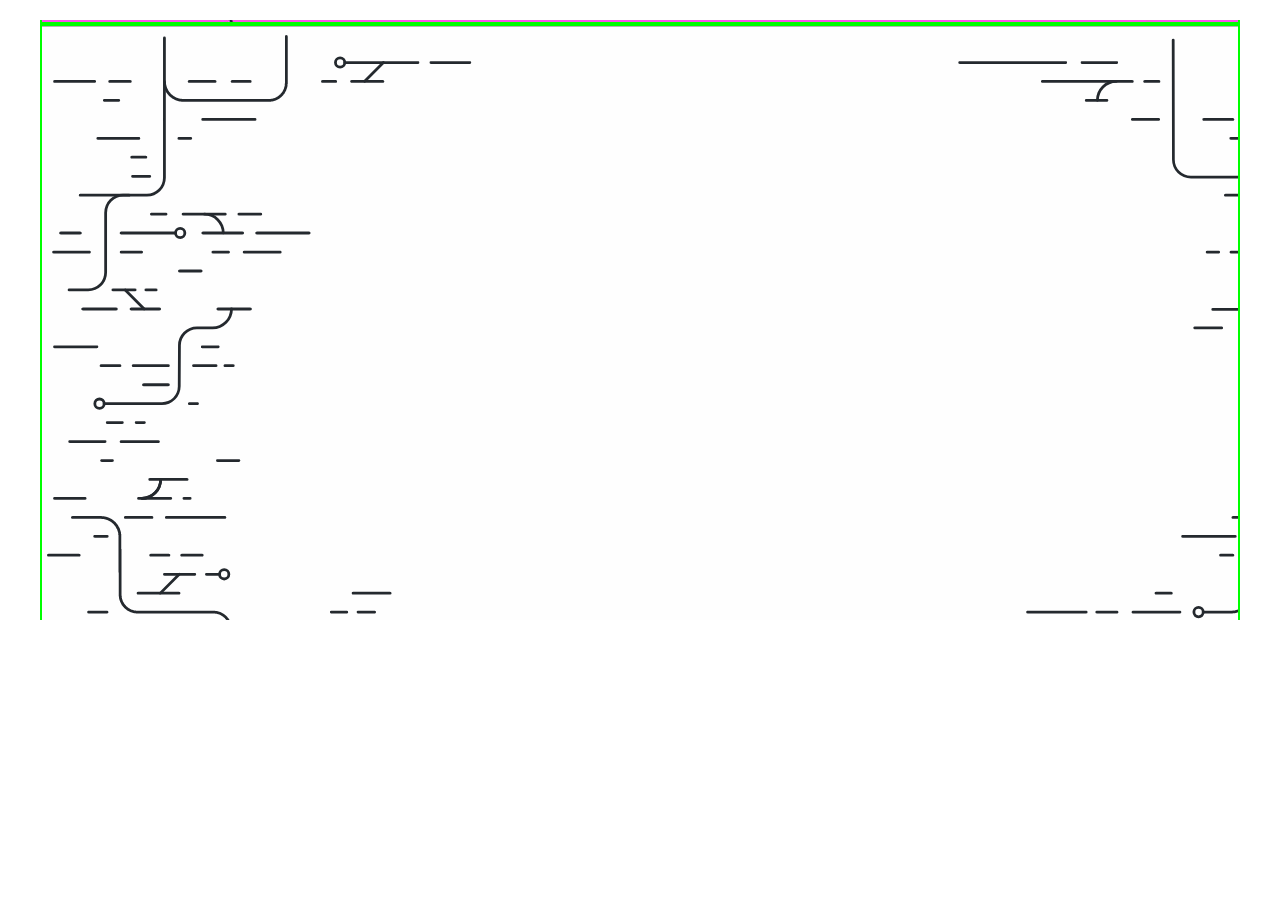
==== indexDemos/demo001.html @ 86f2ca0e "学习，001网页初步模型" ====
<!DOCTYPE html>
<html lang="en">
<head>
    <meta charset="UTF-8">
    <title>Title</title>
    <style type="text/css">
        *{
            margin: 0;
            padding: 0;
        }
        li{
            list-style-type: none;
        }
        .box{
            width: 1200px;
            height: 600px;
            overflow: hidden;
            margin: 20px auto;
        }
        .slider{
            width: 1200px;
            height: 4200px;
            overflow: hidden;
            margin: 0 auto;
            position: relative;
            top:-600px;
        }
        .slide{
            border: lime 2px solid;
            height: 600px;
            /*margin-bottom: 40px;*/
        }
        #slide51{
            background-image: url("../images/backgroundColor/Bimg1.png");
        }
        #slide1{
            background-image: url("../images/backgroundColor/Bimg5.png");
        }
        #slide2{
            background-image: url("../images/backgroundColor/Bimg6.png");
        }
        #slide3{
            background-image: url("../images/backgroundColor/Bimg3.png");
        }
        #slide4{
            background-image: url("../images/backgroundColor/Bimg4.png");
        }
        #slide5{
            background-image: url("../images/backgroundColor/Bimg1.png");
        }
        #slide11{
            background-image: url("../images/backgroundColor/Bimg5.png");
        }
        #nav{
            position: relative;
            top:-400px;
            left:1300px;
        }
        .nav>li{
            width:20px;
            height:20px;
            background: #ccc;
            cursor: pointer;
            margin-top: 20px;
            border-radius:50%;
            text-align: center;
        }
        .nav .active{
            background: red;
            color: white;
        }
    </style>
    <script type="text/javascript" src="../jsDemos/animate.js"></script>
</head>
<body>
    <div class="box" id="box">
        <div class="slider" id="slider">
            <div class="slide" id="slide51"></div>
            <div class="slide" id="slide1"></div>
            <div class="slide" id="slide2"></div>
            <div class="slide" id="slide3"></div>
            <div class="slide" id="slide4"></div>
            <div class="slide" id="slide5"></div>
            <div class="slide" id="slide11"></div>
        </div>
    </div>
    <ul id="nav" class="nav">
        <li class="active">1</li>
        <li>2</li>
        <li>3</li>
        <li>4</li>
        <li>5</li>
    </ul>
</body>
<script>
    var box=document.getElementById("box");
    var slider=document.getElementById("slider");
    var navList=document.getElementById("nav").children;


    var index=1;
    //展示页面的下一部分
    function nextPart() {
        index++;
        navChange();
        animate(slider,{top:-600*index},function () {
            if(index==6)
            {
                slider.style.top="-600px";
                index=0;
            }
        });
    }
    //展示页面的上一部分
    function prevPart() {
        index--;
        navChange();
        animate(slider,{top:-600*index},function () {
            if(index==0)
            {
                slider.style.top="-3000px";
                index=5
            }
        });
    }

    //开始依次展示背景图
    var timer=setInterval(nextPart,3000);

    box.onmousemove=function () {
        clearInterval(timer);
    };
    box.onmouseout=function () {
        timer=setInterval(nextPart,3000);
    };

    //按钮及其变化
    for (var i = 0; i < navList.length; i++) {
        navList[i].index=i;
        navList[i].onclick=function () {
            index=this.index+1;
            navChange();
            animate(slider,{top:-600*index});
        }
    }
    //小按钮背景切换
    function navChange(){
        //把所有li置空
        for (var i = 0; i < navList.length; i++) {
            navList[i].className="";
        }
        if(index==6){
            navList[0].className="active";
            index=1;
        }else if(index==0){
            navList[4].className="active";
            index=5;
        }else{
            navList[index-1].className="active";
        }

    }

</script>
</html>
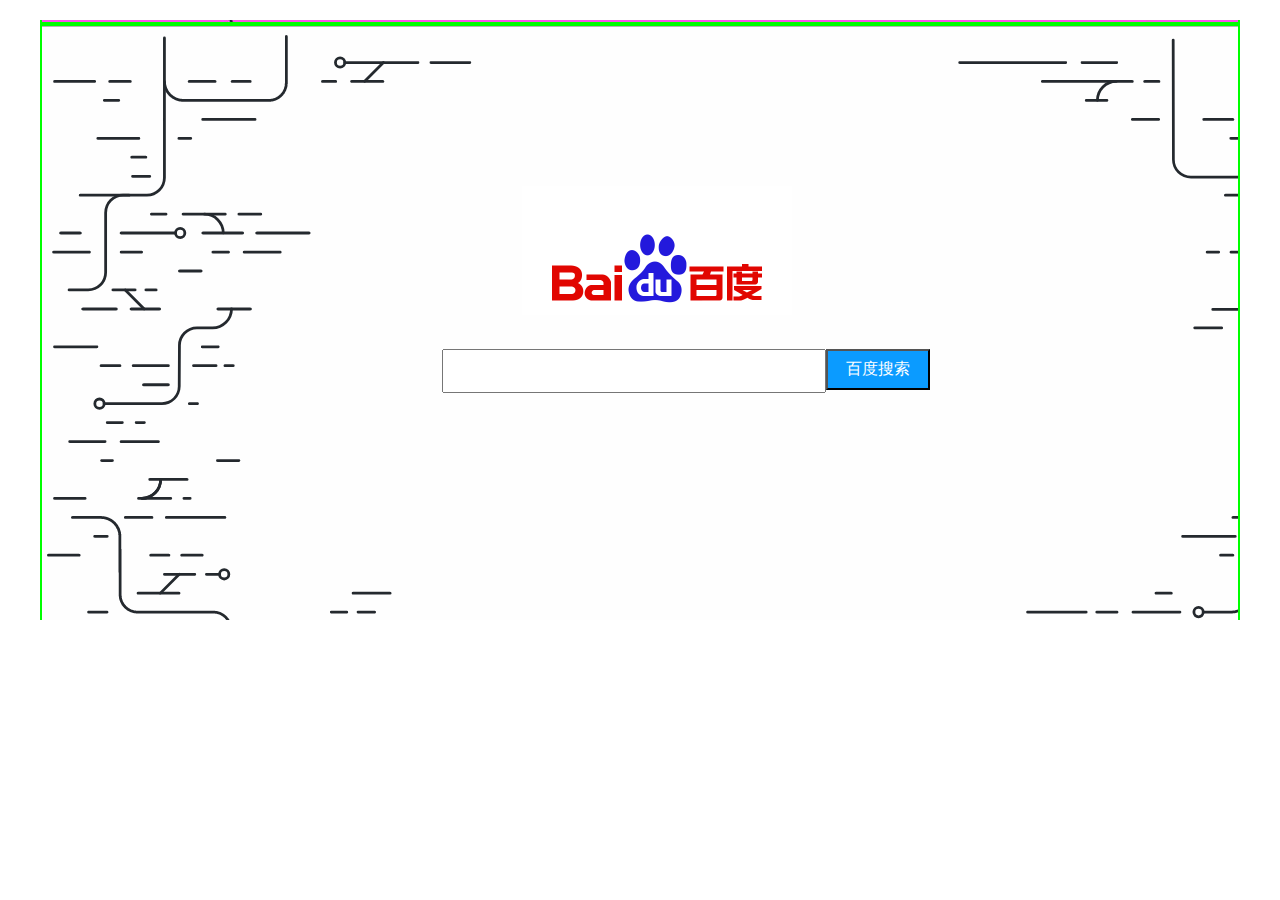
==== commit ecc0f55b: "1216night001work" ====
--- a/indexDemos/demo001.html
+++ b/indexDemos/demo001.html
@@ -69,19 +69,181 @@
             background: red;
             color: white;
         }
+        .bdLogo{
+            width: 270px;
+            height: 129px;
+            position: relative;
+            margin-top: 160px ;
+            margin-left: 480px;
+        }
+        .baiduPart{
+            background-color: #1b29ff;
+            position: relative;
+            margin-top: 30px;
+            margin-left: 400px;
+        }
+        .bdText{
+            width: 380px;
+            height: 40px;
+            float: left;
+        }
+        #bgImg{
+            float: left;
+        }
+        .bdButton{
+            height: 41px;
+            width: 104px;
+            float: left;
+            background-color: #0b9bff;
+            color: white;
+            font-size: 16px;
+        }
+        .slideTwo{
+            position: relative;
+        }
+        .twoTopImg{
+            width: 1200px;
+            height: 160px;
+        }
+        #twoSlideHear{
+            position: relative;
+            left: 500px;
+            height: 60px;
+            overflow: hidden;
+        }
+        #twoSlideHear img{
+            float: left;
+        }
+        #twoHear1{
+            background-color: #cccccc;
+            width: 200px;
+            height: 60px;
+        }
+        #bibiLogo{
+            position: relative;
+        }
+        #bibi{
+            position: relative;
+            top:-100px;
+            left: 360px;
+        }
+        #slideTwo2{
+            background-color: antiquewhite;
+            width: 1200px;
+            height: 160px;
+            margin-top: 20px;
+        }
+        #MoocImg{
+            position: relative;
+            top:36px;
+            left:-400px;
+        }
+        #mooc{
+            position: relative;
+            left:360px;
+            top:10px;
+        }
+        #slideTwo3{
+            background-color: #21fa27;
+            width: 1200px;
+            height: 160px;
+            margin-top: 20px;
+        }
+        #ImoocImg{
+            position: relative;
+            top:30px;
+            left: 60px;
+        }
+        #imooc{
+            position: relative;
+            left:360px;
+            top:-30px;
+        }
+
+
+        .slideThree{
+            width:290px;
+            height:200px;
+            background: #0ecc05;
+            cursor: pointer;
+            margin-top: 20px;
+            border-radius:50%;
+            text-align: center;
+            float: left;
+            margin-right: 200px;
+            position: relative;
+            top:90px;
+            left: 2px;
+        }
+        #github{
+            background-image: url("../images/img1/third/github1.png");
+            overflow: hidden;
+        }
+
     </style>
     <script type="text/javascript" src="../jsDemos/animate.js"></script>
 </head>
 <body>
+
     <div class="box" id="box">
         <div class="slider" id="slider">
-            <div class="slide" id="slide51"></div>
-            <div class="slide" id="slide1"></div>
-            <div class="slide" id="slide2"></div>
-            <div class="slide" id="slide3"></div>
+            <div class="slide" id="slide51">
+            </div>
+            <div class="slide" id="slide1">
+                <img src="../images/img1/first/bd_logo1.png" alt="" id="bgLogo" class="bdLogo">
+                <div class="baiduPart">
+                    <form action="http://www.baidu.com/baidu" target="_blank">
+                        <input type=text name=word size=30 class="bdText" id="bdText">
+                        <input type="submit" value="百度搜索" class="bdButton">
+                    </form>
+                </div>
+            </div>
+            <div class="slide" id="slide2">
+                <div id="twoSlideHear">
+                    <img src="../images/img1/second/bibi.png" alt="" id="bibiLogo">
+                    <img src="../images/img1/second/twoHear1.jpg" alt="" id="twoHear1">
+                </div>
+                <div id="slideTwo1" class="slideTwo">
+                    <img src="../images/img1/second/twoTopImg.png" alt="" id="twoTopImg" class="twoTopImg">
+                    <form action="https://search.bilibili.com/all?keyword=" target="_blank" id="bibi">
+                        <input type=text key=word size=30 class="bdText" id="biliText">
+                        <input type="submit" value="bilibili搜索" id="biliButton" class="bdButton">
+                    </form>
+                </div>
+                <div id="slideTwo2" class="slideTwo2">
+                    <img src="../images/img1/second/Mooc.png" alt="" id="MoocImg">
+                    <form action="https://www.icourse163.org/" target="_blank" id="mooc">
+                        <input type=text key=word size=30 class="bdText" id="moocText">
+                        <input type="submit" value="MOOC搜索" id="moocButton" class="bdButton">
+                    </form>
+                </div>
+                <div id="slideTwo3" class="slideTwo2">
+                    <img src="../images/img1/second/imooc.png" alt="" id="ImoocImg">
+                    <form action="https://www.imooc.com/" target="_blank" id="imooc">
+                        <input type=text key=word size=30 class="bdText" id="imoocText">
+                        <input type="submit" value="IMOOC搜索" id="imoocButton" class="bdButton">
+                    </form>
+                </div>
+            </div>
+
+            <div class="slide" id="slide3">
+                <div id="github" class="slideThree">
+
+                </div>
+                <div id="xueli" class="slideThree">
+
+                </div>
+            </div>
             <div class="slide" id="slide4"></div>
             <div class="slide" id="slide5"></div>
-            <div class="slide" id="slide11"></div>
+            <div class="slide" id="slide11">
+                <div class="baiduPart">
+                    <form action="http://www.baidu.com/baidu" target="_blank">
+                        <input type=text name=word size=30>
+                        <input type="submit" value="百度搜索">
+                    </form>
+                </div>
+            </div>
         </div>
     </div>
     <ul id="nav" class="nav">
@@ -96,7 +258,6 @@
     var box=document.getElementById("box");
     var slider=document.getElementById("slider");
     var navList=document.getElementById("nav").children;
-
 
     var index=1;
     //展示页面的下一部分
@@ -125,14 +286,14 @@
     }
 
     //开始依次展示背景图
-    var timer=setInterval(nextPart,3000);
-
-    box.onmousemove=function () {
-        clearInterval(timer);
-    };
-    box.onmouseout=function () {
-        timer=setInterval(nextPart,3000);
-    };
+    //var timer=setInterval(nextPart,3000);
+
+    // box.onmousemove=function () {
+    //     clearInterval(timer);
+    // };
+    // box.onmouseout=function () {
+    //     timer=setInterval(nextPart,3000);
+    // };
 
     //按钮及其变化
     for (var i = 0; i < navList.length; i++) {
@@ -161,5 +322,8 @@
 
     }
 
+
+    
+
 </script>
 </html>